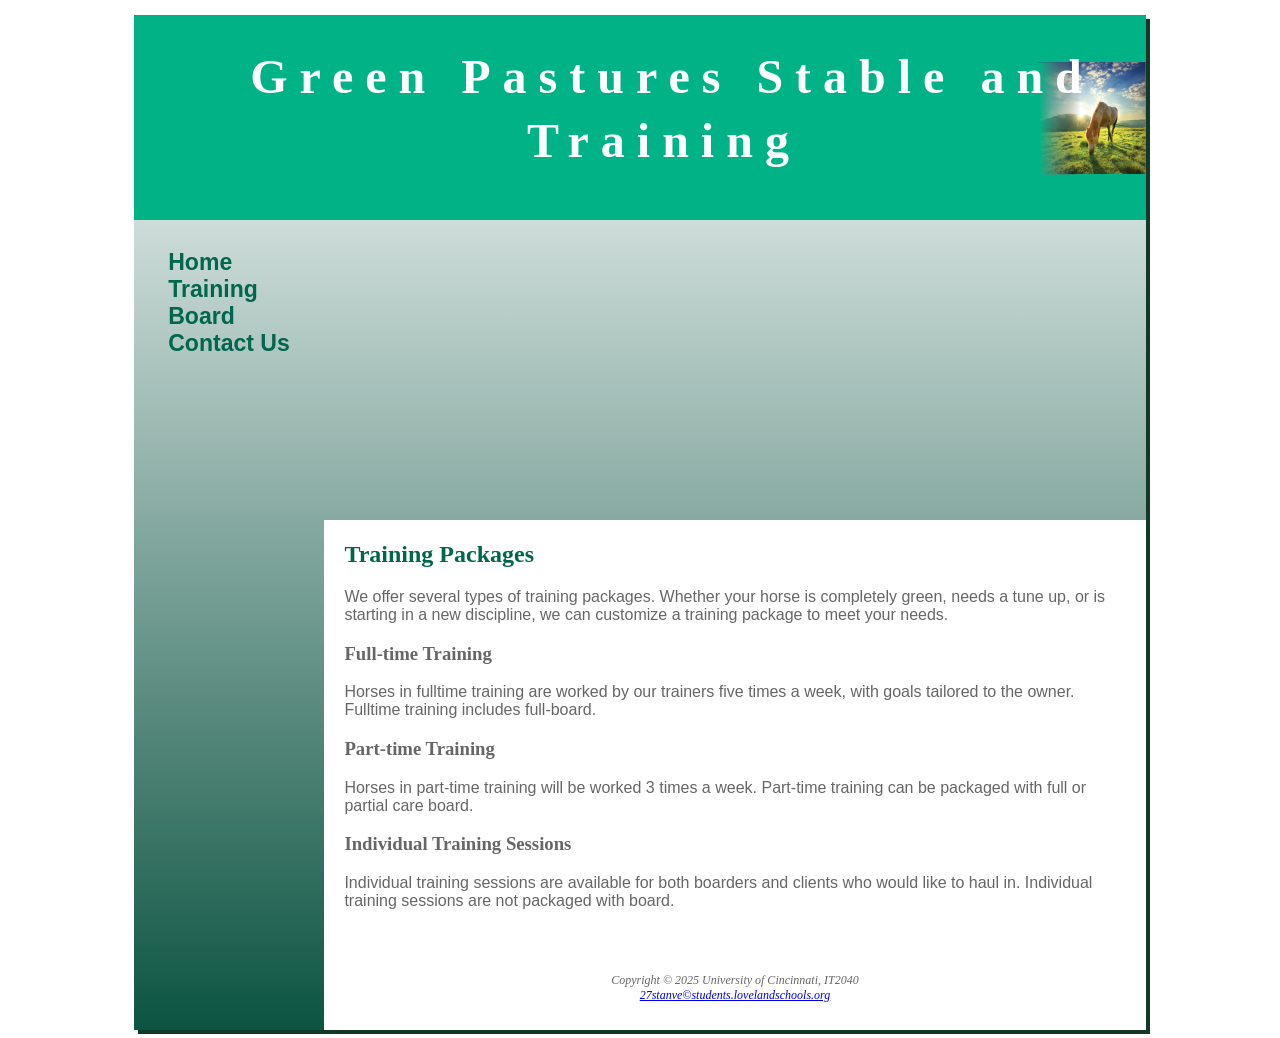
==== training.html @ 7a47eed4 "Add files via upload" ====
<!DOCTYPE html>
<html lang=“en”>
	<head>
		<title>Training </title>
		<meta charset=“utf-8”>
		<link rel="icon" href="template.ico">
		<link rel="stylesheet" href="GPST.css">
	</head>
	<body><div id="wrapper">
		<header>
		<h1>Green Pastures Stable and Training</h1>
		</header>
		<nav>
				<ul>
				<li><a href="index.html" style="margin: 0px 5px 0px 5px;">Home</a></li>
				<li><a href="training.html" style="margin: 0px 5px 0px 5px;">Training</a></li>
				<li><a href="board.html" style="margin: 0px 5px 0px 5px;">Board</a></li>
				<li><a href="contact.html" style="margin: 0px 5px 0px 5px;">Contact Us</a></li>
				</ul>
			</nav>
		<div id="trainingImage">
		</div>
		<main>
		<h2>Training Packages</h2>
		<p>We offer several types of training packages. Whether your horse is completely green, needs a tune up, or is starting in a new discipline, we can customize a training package to meet your needs.</p>
		<h3>Full-time Training</h3>
		<p>Horses in fulltime training are worked by our trainers five times a week, with goals tailored to the owner. Fulltime training includes full-board.</p>
		<h3>Part-time Training</h3>
		<p>Horses in part-time training will be worked 3 times a week. Part-time training can be packaged with full or partial care board.</p>
		<h3>Individual Training Sessions</h3>
		<p>Individual training sessions are available for both boarders and clients who would like to haul in. Individual training sessions are not packaged with board. </p>
		</main>
		<footer>
			<p>Copyright &copy; 2025 University of Cincinnati, IT2040<br>
			<a href="mailto:27stanve@students.lovelandschools.org">27stanve&copy;students.lovelandschools.org</a>
			</p>
		</footer>
	 </div>
	</body>
</html>
---- GPST.css ----
body {
	background-color:#FFFFFF;
	color:#666666;
	font-family: Arial, Helvetica, sans-serif;
}

header {
	background-color:#00B386; 
	background-image: url(assets/pasture.png);
	background-position: right;
	background-repeat: no-repeat;
	color:#FFFFFF;
	height:175px;
	margin-top:15px;
	text-align:center;
	text-indent:1em;
	line-height:400%;
	padding-top:30px;
	padding-left:3em;
}

nav {
	padding:1.5em;
	font-weight:bold;
	font-size:120%;
	float:left;
	width:160px;
}

nav ul {
	list-style-type:none;
	margin:0;
	padding-left:0;
	font-size:1.2em;
}

nav li {
	display:block;
}

nav a {
	text-decoration:none;
}

nav a:link {
	color:#00664D;
}

nav a:visited {
	color:#7A7A52;
}

nav a:hover {
	color:#FFFFFF;
}

main {
	padding:1px 20px 20px 20px;
	margin-left:190px;
	background-color:#FFFFFF;
}

footer {
	padding:15px;
	text-align:center;
	font-size:75%;
	font-style:italic;
	font-family: Georgia, "Times New Roman", serif;
	margin-left:190px;
	background-color:#FFFFFF;
}

h1 {
	margin-bottom:0px;
	font-family: Georgia, "Times New Roman", serif;
	margin-top:0px;
	font-size:3em;
	letter-spacing:0.25em;
}

h2 {
	color:#00664d;
	text-shadow:1px 1px #CCCCCCC;
	font-family: Georgia, "Times New Roman", serif;
}

h3 {
	font-family: Georgia, "Times New Roman", serif;
}

main ul {
	list-style-image: url(assets/marker.gif);
}

dt {
	color:#00664d;
}

#wrapper {
	margin:auto;
	width:80%;
	min-width:900px;
	max-width:2050px;
	box-shadow:4px 4px #133926;
	background-image:linear-gradient(to bottom, #FFFFFF, #0C5442);
	background-color:#0C5442;
	border:1.5px #003300;
}

.barn {
	color:#70DBDB;
	font-weight:bold;
}

#contact {
	font-size:90%;
}

#homeImage {
	background-image:url(assets/sunsetHorse.png);
	height:300px;
	background-repeat:no-repeat;
	background-size:100% 100%;
	margin-left:190px;
}

#boardImage {
	background-image:url(assets/fenceline.png);
	height:300px;
	background-repeat:no-repeat;
	background-size:100% 100%;
	margin-left:190px;
}

#trainingImage {
	background-image:url(assets/baybella.png);
	height:300px;
	background-repeat:no-repeat;
	background-size:100% 100%;
	margin-left:190px;
}
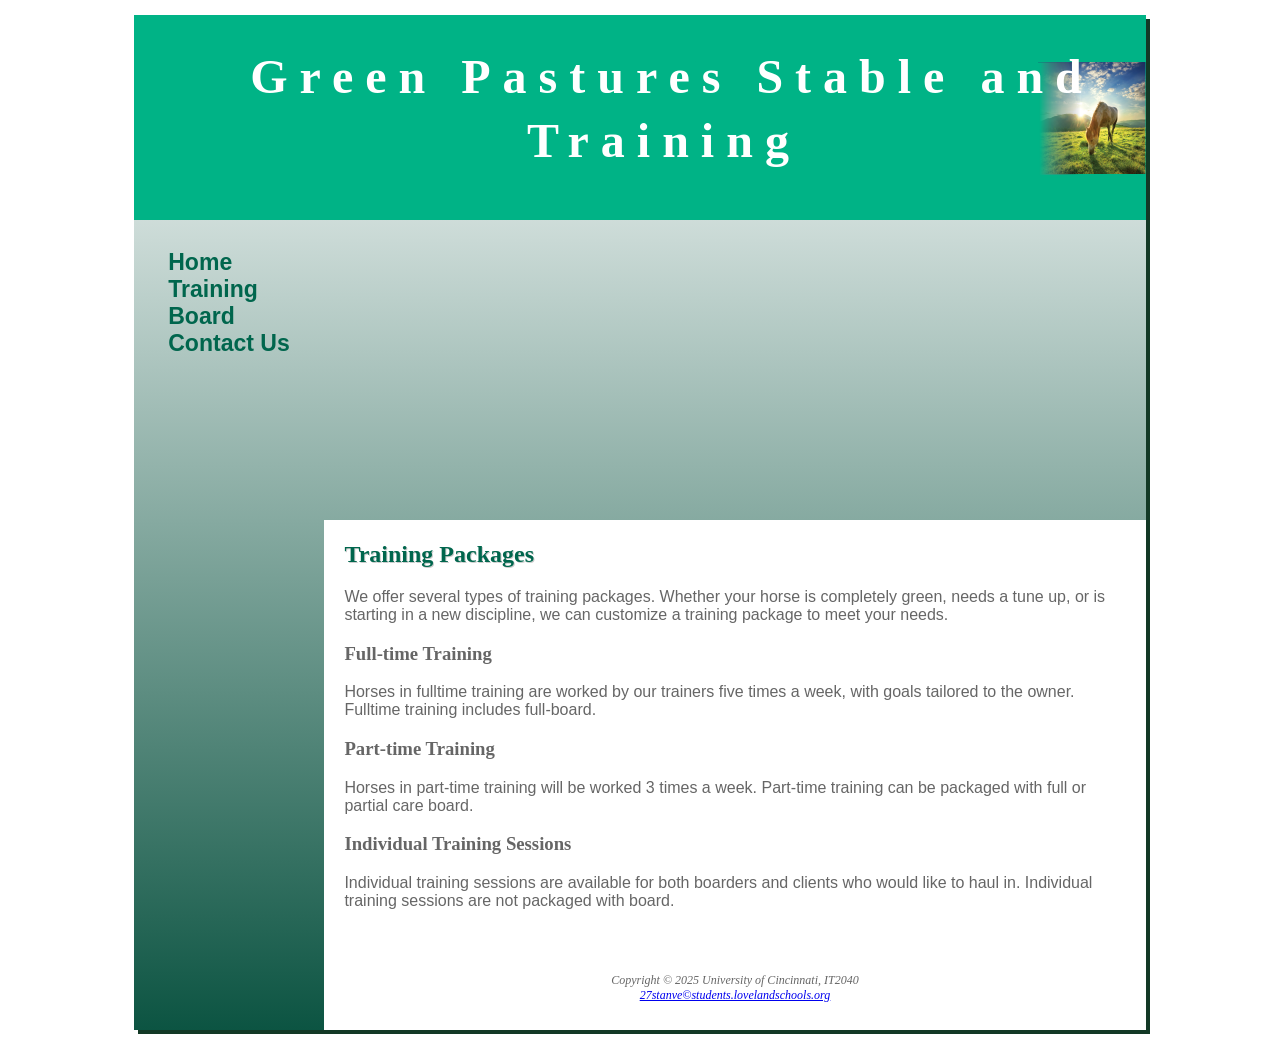
==== commit 75bda98f: "Update training.html" ====
--- a/training.html
+++ b/training.html
@@ -1,8 +1,8 @@
 <!DOCTYPE html>
-<html lang=“en”>
+<html lang="en">
 	<head>
 		<title>Training </title>
-		<meta charset=“utf-8”>
+		<meta charset="utf-8">
 		<link rel="icon" href="template.ico">
 		<link rel="stylesheet" href="GPST.css">
 	</head>
@@ -37,4 +37,4 @@
 		</footer>
 	 </div>
 	</body>
-</html>+</html>
--- a/GPST.css
+++ b/GPST.css
@@ -80,7 +80,7 @@
 
 h2 {
 	color:#00664d;
-	text-shadow:1px 1px #CCCCCCC;
+	text-shadow:1px 1px #CCCCCC;
 	font-family: Georgia, "Times New Roman", serif;
 }
 
@@ -138,4 +138,4 @@
 	background-repeat:no-repeat;
 	background-size:100% 100%;
 	margin-left:190px;
-}+}
